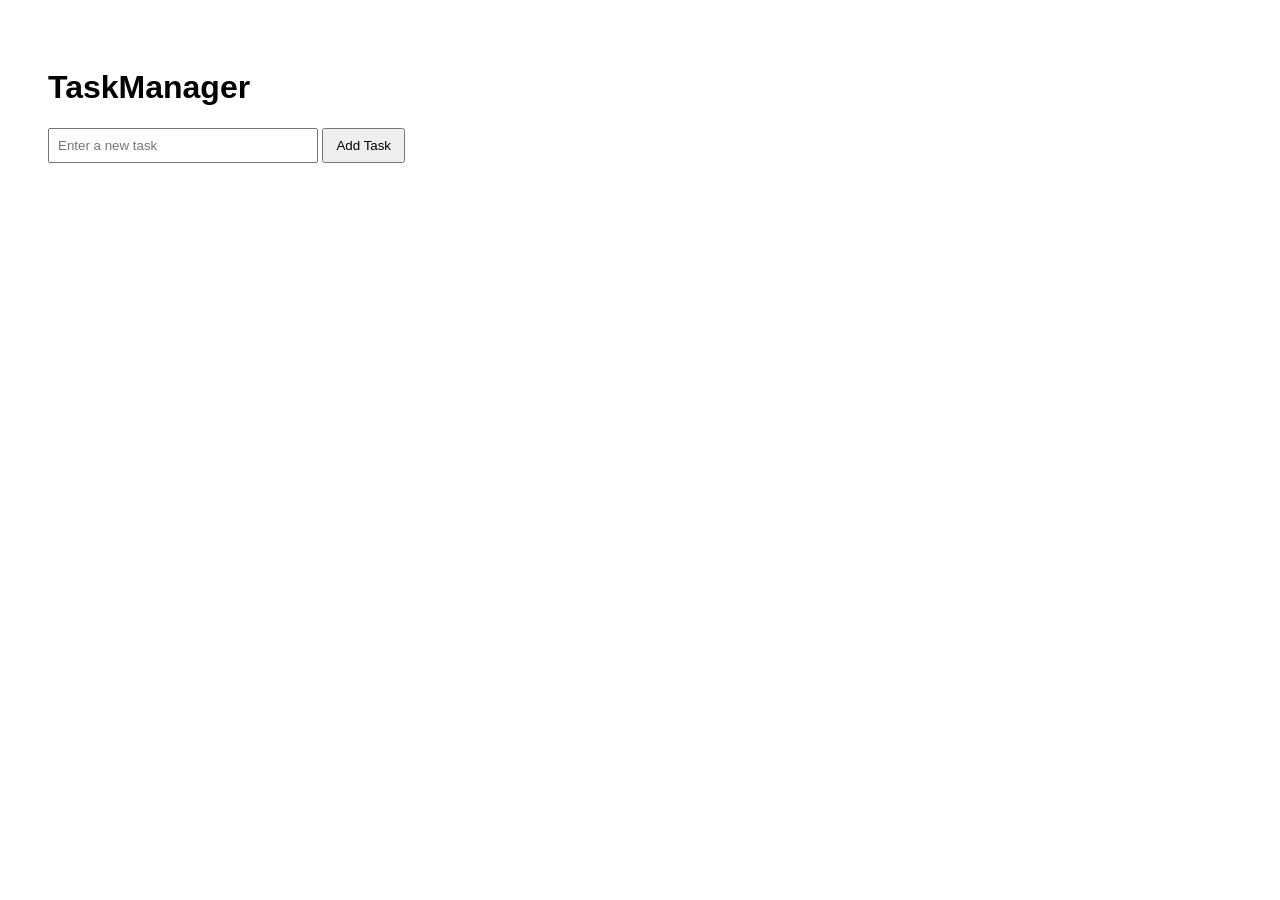
==== JS-ListToDO/Index.html @ 54b8ed2a "Event Handler" ====
<!doctype html>
<html lang="en">
  <head>
    <meta charset="UTF-8" />
    <meta name="viewport" content="width=device-width, initial-scale=1.0" />
    <title>TaskManager</title>
    <link rel="stylesheet" href="style.css" />
  </head>
  <body>
    <h1>TaskManager</h1>
    <input id="taskInput" type="text" placeholder="Enter a new task" />
    <button id="addTaskButton">Add Task</button>

    <ul id="taskList"></ul>
    <script src="script.js"></script>
  </body>
</html>
---- JS-ListToDO/style.css ----
body {
  font-family: Arial;
  padding: 40px;
}

input {
  padding: 8px;
  width: 250px;
}

button {
  padding: 8px 12px;
  cursor: pointer;
}

li {
  margin-top: 10px;
}
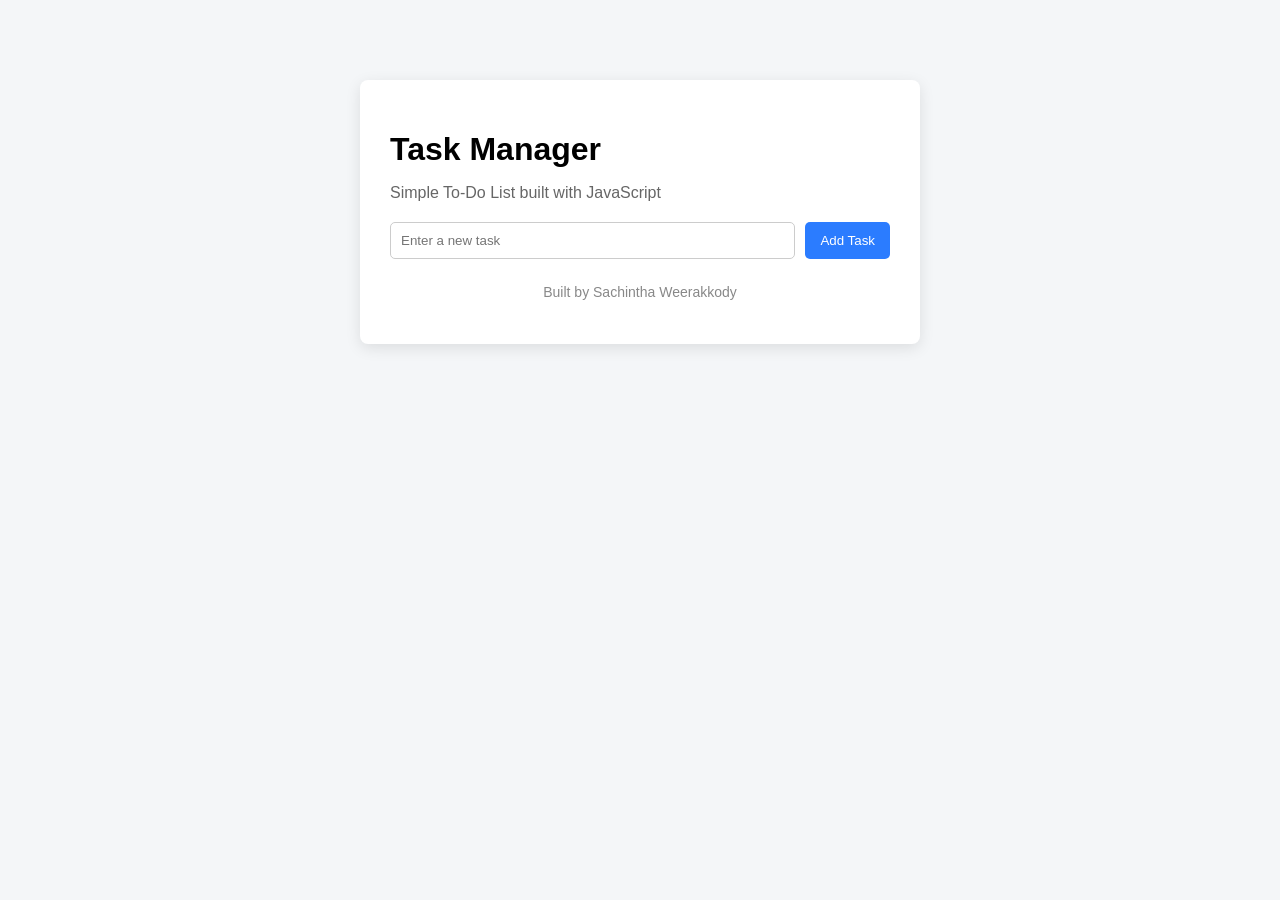
==== commit c1297f66: "Todo List" ====
--- a/JS-ListToDO/Index.html
+++ b/JS-ListToDO/Index.html
@@ -2,16 +2,27 @@
 <html lang="en">
   <head>
     <meta charset="UTF-8" />
-    <meta name="viewport" content="width=device-width, initial-scale=1.0" />
-    <title>TaskManager</title>
+    <title>Task Manager - Sachintha</title>
     <link rel="stylesheet" href="style.css" />
   </head>
+
   <body>
-    <h1>TaskManager</h1>
-    <input id="taskInput" type="text" placeholder="Enter a new task" />
-    <button id="addTaskButton">Add Task</button>
+    <div class="container">
+      <h1>Task Manager</h1>
+      <p class="subtitle">Simple To-Do List built with JavaScript</p>
 
-    <ul id="taskList"></ul>
+      <div class="task-input">
+        <input id="taskInput" type="text" placeholder="Enter a new task" />
+        <button id="addTaskBtn">Add Task</button>
+      </div>
+
+      <ul id="taskList"></ul>
+
+      <div class="footer">
+        <p>Built by Sachintha Weerakkody</p>
+      </div>
+    </div>
+
     <script src="script.js"></script>
   </body>
 </html>
--- a/JS-ListToDO/style.css
+++ b/JS-ListToDO/style.css
@@ -1,18 +1,85 @@
 body {
-  font-family: Arial;
-  padding: 40px;
+  font-family: Arial, Helvetica, sans-serif;
+  background-color: #f4f6f8;
+  margin: 0;
+  padding: 0;
+}
+
+.container {
+  width: 500px;
+  margin: 80px auto;
+  background: white;
+  padding: 30px;
+  border-radius: 8px;
+  box-shadow: 0 4px 15px rgba(0,0,0,0.1);
+}
+
+h1 {
+  margin-bottom: 5px;
+}
+
+.subtitle {
+  color: #666;
+  margin-bottom: 20px;
+}
+
+.task-input {
+  display: flex;
+  gap: 10px;
 }
 
 input {
-  padding: 8px;
-  width: 250px;
+  flex: 1;
+  padding: 10px;
+  border: 1px solid #ccc;
+  border-radius: 5px;
 }
 
 button {
-  padding: 8px 12px;
+  padding: 10px 15px;
+  border: none;
+  background-color: #2b7cff;
+  color: white;
+  border-radius: 5px;
   cursor: pointer;
 }
 
+button:hover {
+  background-color: #1f63d6;
+}
+
+ul {
+  list-style: none;
+  padding: 0;
+  margin-top: 20px;
+}
+
 li {
-  margin-top: 10px;
+  background: #f9fafc;
+  padding: 12px;
+  margin-bottom: 10px;
+  border-radius: 5px;
+  display: flex;
+  justify-content: space-between;
+  align-items: center;
+}
+
+li.completed {
+  text-decoration: line-through;
+  color: #777;
+}
+
+li button {
+  background-color: #ff4d4d;
+}
+
+li button:hover {
+  background-color: #d93636;
+}
+
+.footer {
+  margin-top: 25px;
+  font-size: 14px;
+  color: #888;
+  text-align: center;
 }
